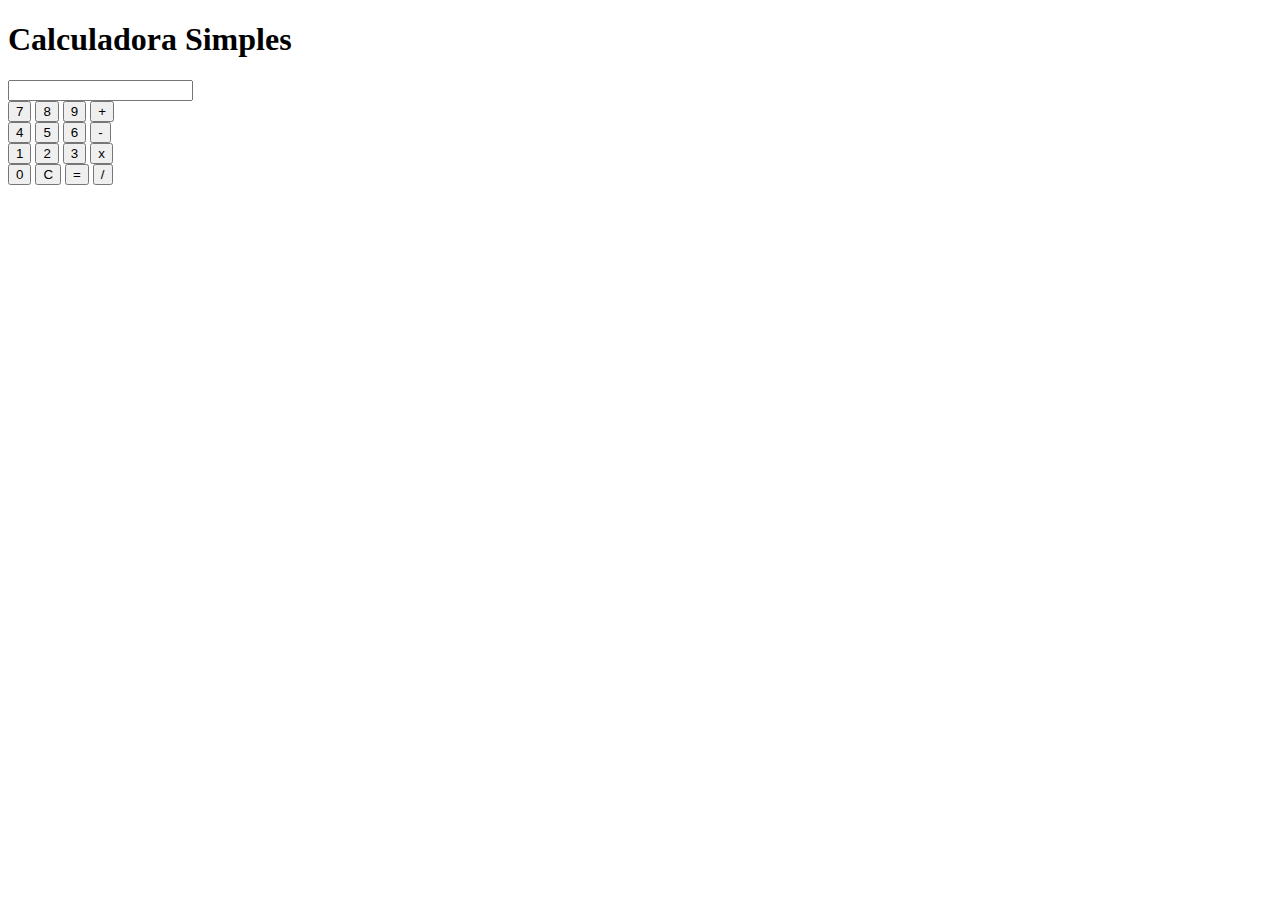
==== Calculadora/index.html @ b7ac1208 "Adicionando projetos" ====
<!DOCTYPE html>
<html>
<head>
    <title>Calculadora</title>
</head>
<body>
    <h1>Calculadora Simples</h1>
    <input type="text" id="display" readonly>
    <br>
    <button onclick="appendToDisplay('7')">7</button>
    <button onclick="appendToDisplay('8')">8</button>
    <button onclick="appendToDisplay('9')">9</button>
    <button onclick="appendToDisplay('+')">+</button>
    <br>
    <button onclick="appendToDisplay('4')">4</button>
    <button onclick="appendToDisplay('5')">5</button>
    <button onclick="appendToDisplay('6')">6</button>
    <button onclick="appendToDisplay('-')">-</button>
    <br>
    <button onclick="appendToDisplay('1')">1</button>
    <button onclick="appendToDisplay('2')">2</button>
    <button onclick="appendToDisplay('3')">3</button>
    <button onclick="appendToDisplay('*')">x</button>
    <br>
    <button onclick="appendToDisplay('0')">0</button>
    <button onclick="clearDisplay()">C</button>
    <button onclick="calculate()">=</button>
    <button onclick="appendToDisplay('/')">/</button>

    <script>
        let display = document.getElementById('display');
        let expression = '';

        function appendToDisplay(value) {
            expression += value;
            display.value = expression;
        }

        function clearDisplay() {
            expression = '';
            display.value = '';
        }

        function calculate() {
            try {
                let result = eval(expression);
                display.value = result;
                expression = result.toString();
            } catch (error) {
                display.value = 'Erro';
            }
        }
    </script>
</body>
</html>
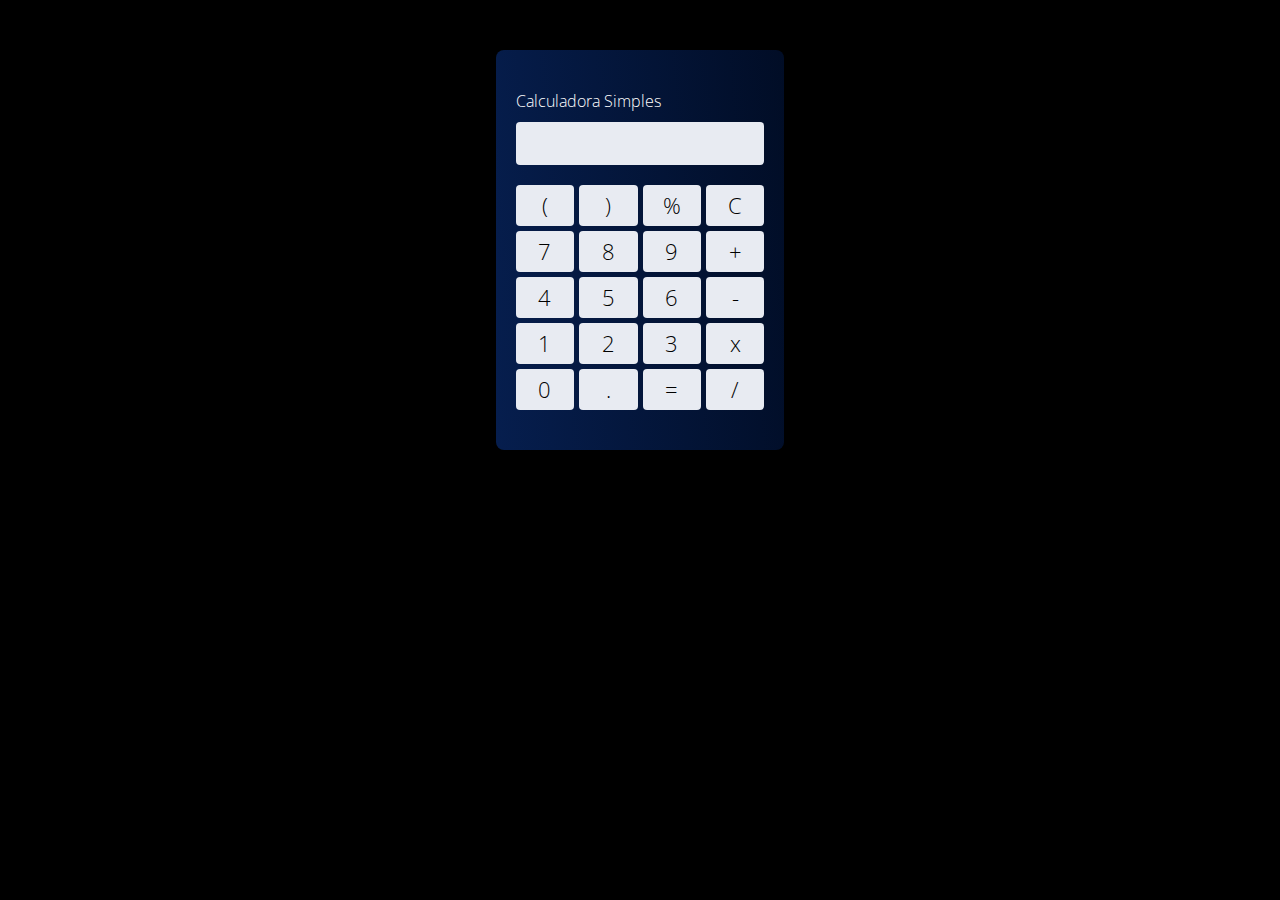
==== commit 3e5a05ef: "Atualizando calculadora" ====
--- a/Calculadora/index.html
+++ b/Calculadora/index.html
@@ -1,38 +1,146 @@
 <!DOCTYPE html>
 <html>
 <head>
-    <title>Calculadora</title>
+
+    <!-- Personalização -->
+    <title>Calculadora | Nicchon Sanchez</title>
+    <link rel="shortcut icon" href="images/favicon.png" type="image/x-icon">
+    <meta name="theme-color" content="#262626">
+
+    <!-- Config -->
+    <meta charset="UTF-8">
+    <meta http-equiv="X-UA-Compatible" content="IE=edge">
+    <meta name="viewport" content="width=device-width, initial-scale=1.0">
+
+    <!-- SEO -->
+    <meta name="title" content="Calculadora">
+    <meta name="author" content="Nicchon Sanchez Pinto">
+    <meta property="og:image" itemprop="image" content="http://nicchon.com/images/icone-meta.png">
+    <meta name="description" content="Aplicativo de calculadora simples">
+    <meta name="keywords" content="Calculadora simples, calculadora">
+
+    <!-- Fonts -->
+    <link rel="preconnect" href="https://fonts.googleapis.com">
+    <link rel="preconnect" href="https://fonts.gstatic.com" crossorigin>
+    <link href="https://fonts.googleapis.com/css?family=Open+Sans:300,400,700" rel="stylesheet">
+
+    <style>
+        /* Framework */
+        *{
+            padding: 0;
+            margin: 0;
+            box-sizing: border-box;
+            font-family: 'Open Sans', Verdana, Geneva, Tahoma, sans-serif;
+        }
+
+        body{
+            background: #000;
+            color: white;
+        }
+        .container{
+            width: 100%;
+            max-width: 340px;
+            margin: 0 auto;
+            padding: 50px 2% 10px;
+        }
+
+        /* Calculadora */
+        #calculadora{
+            background-image: linear-gradient(85deg, #061e4e, #010d26);
+            box-shadow: -16px 0 32px rgba(0,0,0,0.5);
+            border-radius: 8px;
+            max-width: 100%;
+            padding: 40px 20px;
+        }
+        #calculadora header{
+            margin-bottom: 20px;
+        }
+        #calculadora h1{
+            font-weight: lighter;
+            font-size: 1em;
+            margin-bottom: 10px;
+        }
+        #calculadora input{
+            outline: 0;
+            border: 0;
+            width: 100%;
+            font-size: 2em;
+            border-radius: 4px;
+            padding-left: 10px;
+            background-color: #e8ebf2;
+        }
+        #calculadora .botoes{
+            display: grid;
+            grid-template-columns: repeat(4, 1fr);
+            gap: 5px;
+        }
+        #calculadora .botoes button{
+            transition: 0.3s;
+            cursor: pointer;
+            font-size: 1.4em;
+            font-weight: lighter;
+            border-radius: 4px;
+            border: 0;
+            padding: 5px;
+            background-color: #e8ebf2;
+        }
+        #calculadora .botoes button:hover{
+            background-color: #b0b3bb;
+        }
+
+    </style>
 </head>
 <body>
-    <h1>Calculadora Simples</h1>
-    <input type="text" id="display" readonly>
-    <br>
-    <button onclick="appendToDisplay('7')">7</button>
-    <button onclick="appendToDisplay('8')">8</button>
-    <button onclick="appendToDisplay('9')">9</button>
-    <button onclick="appendToDisplay('+')">+</button>
-    <br>
-    <button onclick="appendToDisplay('4')">4</button>
-    <button onclick="appendToDisplay('5')">5</button>
-    <button onclick="appendToDisplay('6')">6</button>
-    <button onclick="appendToDisplay('-')">-</button>
-    <br>
-    <button onclick="appendToDisplay('1')">1</button>
-    <button onclick="appendToDisplay('2')">2</button>
-    <button onclick="appendToDisplay('3')">3</button>
-    <button onclick="appendToDisplay('*')">x</button>
-    <br>
-    <button onclick="appendToDisplay('0')">0</button>
-    <button onclick="clearDisplay()">C</button>
-    <button onclick="calculate()">=</button>
-    <button onclick="appendToDisplay('/')">/</button>
+    <main>
+        <div class="container">
+            <article id="calculadora">
+                <header>
+                    <h1>Calculadora Simples</h1>
+                    <input type="text" id="display" readonly>
+                </header>
+                <section class="botoes">
+                    <button onclick="appendToDisplay('(')">(</button>
+                    <button onclick="appendToDisplay(')')">)</button>
+                    <button onclick="appendToDisplay('%')">%</button>
+                    <button onclick="clearDisplay()">C</button>
+
+                    <button onclick="appendToDisplay('7')">7</button>
+                    <button onclick="appendToDisplay('8')">8</button>
+                    <button onclick="appendToDisplay('9')">9</button>
+                    <button onclick="appendToDisplay('+')">+</button>
+
+                    <button onclick="appendToDisplay('4')">4</button>
+                    <button onclick="appendToDisplay('5')">5</button>
+                    <button onclick="appendToDisplay('6')">6</button>
+                    <button onclick="appendToDisplay('-')">-</button>
+
+                    <button onclick="appendToDisplay('1')">1</button>
+                    <button onclick="appendToDisplay('2')">2</button>
+                    <button onclick="appendToDisplay('3')">3</button>
+                    <button onclick="appendToDisplay('*')">x</button>
+
+                    <button onclick="appendToDisplay('0')">0</button>
+                    <button onclick="appendToDisplay('.')">.</button>
+                    <button onclick="calculate()">=</button>
+                    <button onclick="appendToDisplay('/')">/</button>
+                </section>
+            </article>
+            <!-- /#calculadora -->
+        </div>
+        <!-- /.container -->
+    </main>
 
     <script>
         let display = document.getElementById('display');
         let expression = '';
 
         function appendToDisplay(value) {
-            expression += value;
+            if (value === '%') {
+                expression += '/100';
+            } else {
+                expression += value;
+            }
+
             display.value = expression;
         }
 
